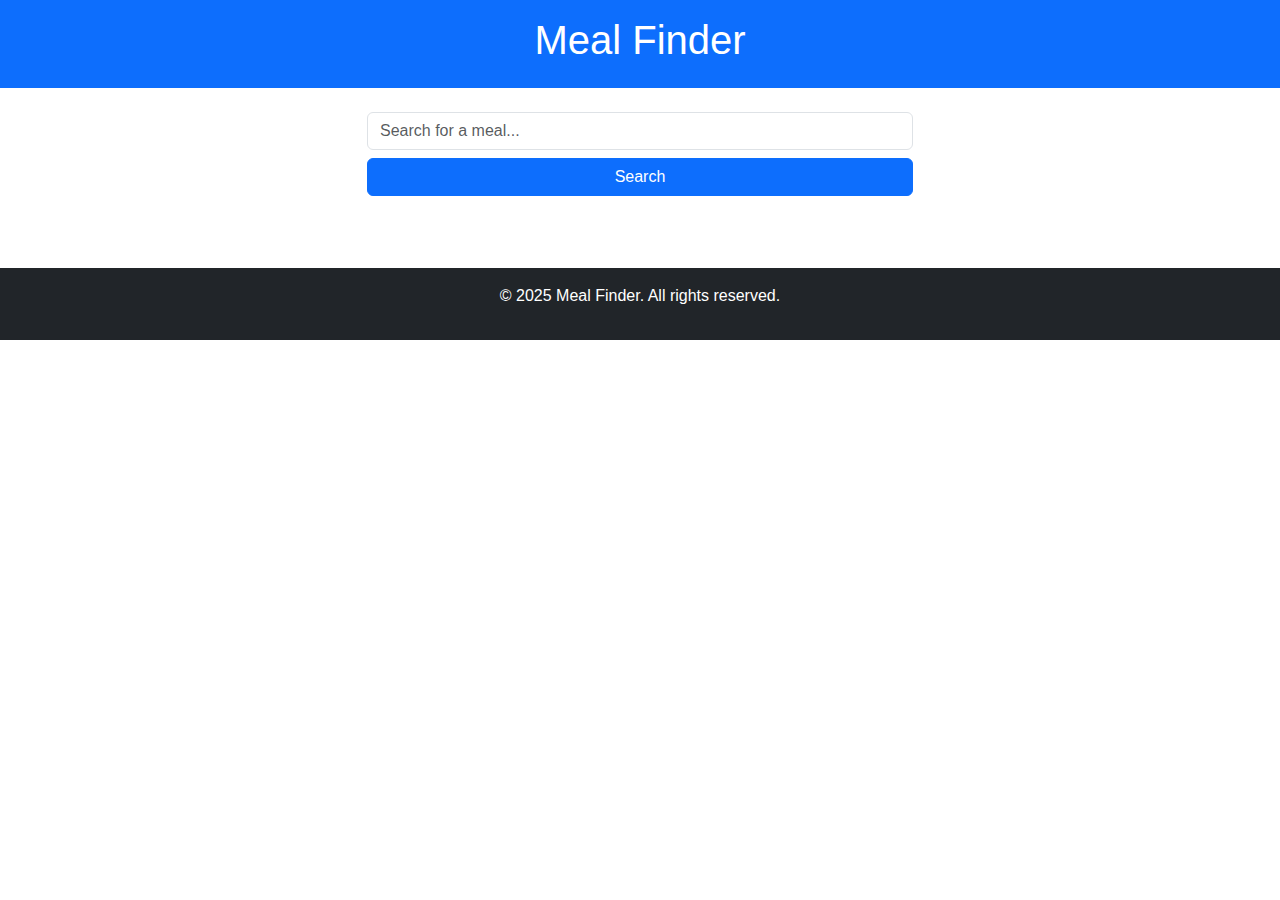
==== Final.html @ b5582902 "first commit" ====
<html lang="en">
<head>
  <meta charset="UTF-8">
  <meta name="viewport" content="width=device-width, initial-scale=1.0">
  <title>Meal Search</title>
  <link href="https://cdn.jsdelivr.net/npm/bootstrap@5.3.0/dist/css/bootstrap.min.css" rel="stylesheet">
  <link rel="stylesheet" href="styles.css">
</head>
<body>
  <!-- Header -->
  <header class="bg-primary text-white text-center py-3">
    <h1>Meal Finder</h1>
  </header>

  <!-- Search Bar -->
  <div class="container mt-4">
    <div class="row justify-content-center">
      <div class="col-md-6">
        <input id="search-input" type="text" class="form-control" placeholder="Search for a meal...">
        <button id="search-btn" class="btn btn-primary mt-2 w-100">Search</button>
      </div>
    </div>
  </div>

  <!-- Search Results -->
  <div class="container mt-4" id="results">
    <div class="row" id="meals-container"></div>
    <div class="text-center mt-3">
      <button id="show-all-btn" class="btn btn-secondary" style="display: none;">SHOW ALL</button>
    </div>
  </div>

  <!-- Footer -->
  <footer class="bg-dark text-white text-center py-3 mt-5">
    <p>&copy; 2025 Meal Finder. All rights reserved.</p>
  </footer>

  <script src="script.js"></script>
</body>
</html>
---- styles.css ----
body {
    font-family: Arial, sans-serif;
  }
  
  .meal-card img {
    max-height: 200px;
    object-fit: cover;
  }
  
  header {
    background-color: #007bff;
    color: white;
    padding: 10px;
  }
  
  footer {
    background-color: #333;
    color: white;
    padding: 10px;
    margin-top: 20px;
  }
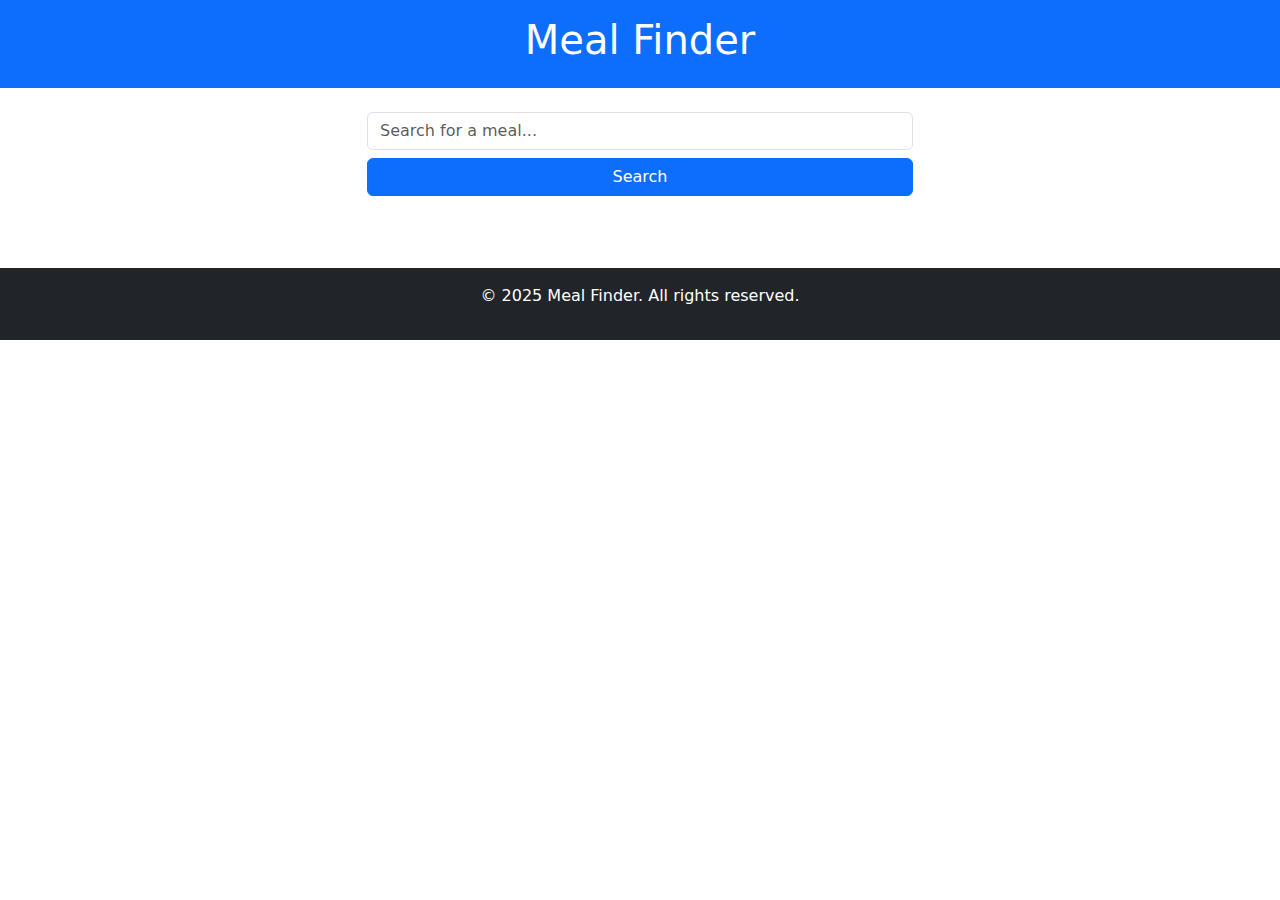
==== commit 9d461163: "second commit" ====
--- a/Final.html
+++ b/Final.html
@@ -3,7 +3,7 @@
   <meta charset="UTF-8">
   <meta name="viewport" content="width=device-width, initial-scale=1.0">
   <title>Meal Search</title>
-  <link href="https://cdn.jsdelivr.net/npm/bootstrap@5.3.0/dist/css/bootstrap.min.css" rel="stylesheet">
+  <link href="https://cdn.jsdelivr.net/npm/bootstrap@5.3.3/dist/css/bootstrap.min.css" rel="stylesheet" integrity="sha384-QWTKZyjpPEjISv5WaRU9OFeRpok6YctnYmDr5pNlyT2bRjXh0JMhjY6hW+ALEwIH" crossorigin="anonymous">
   <link rel="stylesheet" href="styles.css">
 </head>
 <body>
@@ -11,6 +11,7 @@
   <header class="bg-primary text-white text-center py-3">
     <h1>Meal Finder</h1>
   </header>
+
 
   <!-- Search Bar -->
   <div class="container mt-4">
@@ -22,6 +23,7 @@
     </div>
   </div>
 
+
   <!-- Search Results -->
   <div class="container mt-4" id="results">
     <div class="row" id="meals-container"></div>
@@ -30,11 +32,15 @@
     </div>
   </div>
 
+
   <!-- Footer -->
   <footer class="bg-dark text-white text-center py-3 mt-5">
     <p>&copy; 2025 Meal Finder. All rights reserved.</p>
   </footer>
 
+
   <script src="script.js"></script>
 </body>
 </html>
+
+
--- a/styles.css
+++ b/styles.css
@@ -1,22 +1,2 @@
-body {
-    font-family: Arial, sans-serif;
-  }
-  
-  .meal-card img {
-    max-height: 200px;
-    object-fit: cover;
-  }
-  
-  header {
-    background-color: #007bff;
-    color: white;
-    padding: 10px;
-  }
-  
-  footer {
-    background-color: #333;
-    color: white;
-    padding: 10px;
-    margin-top: 20px;
-  }
+
   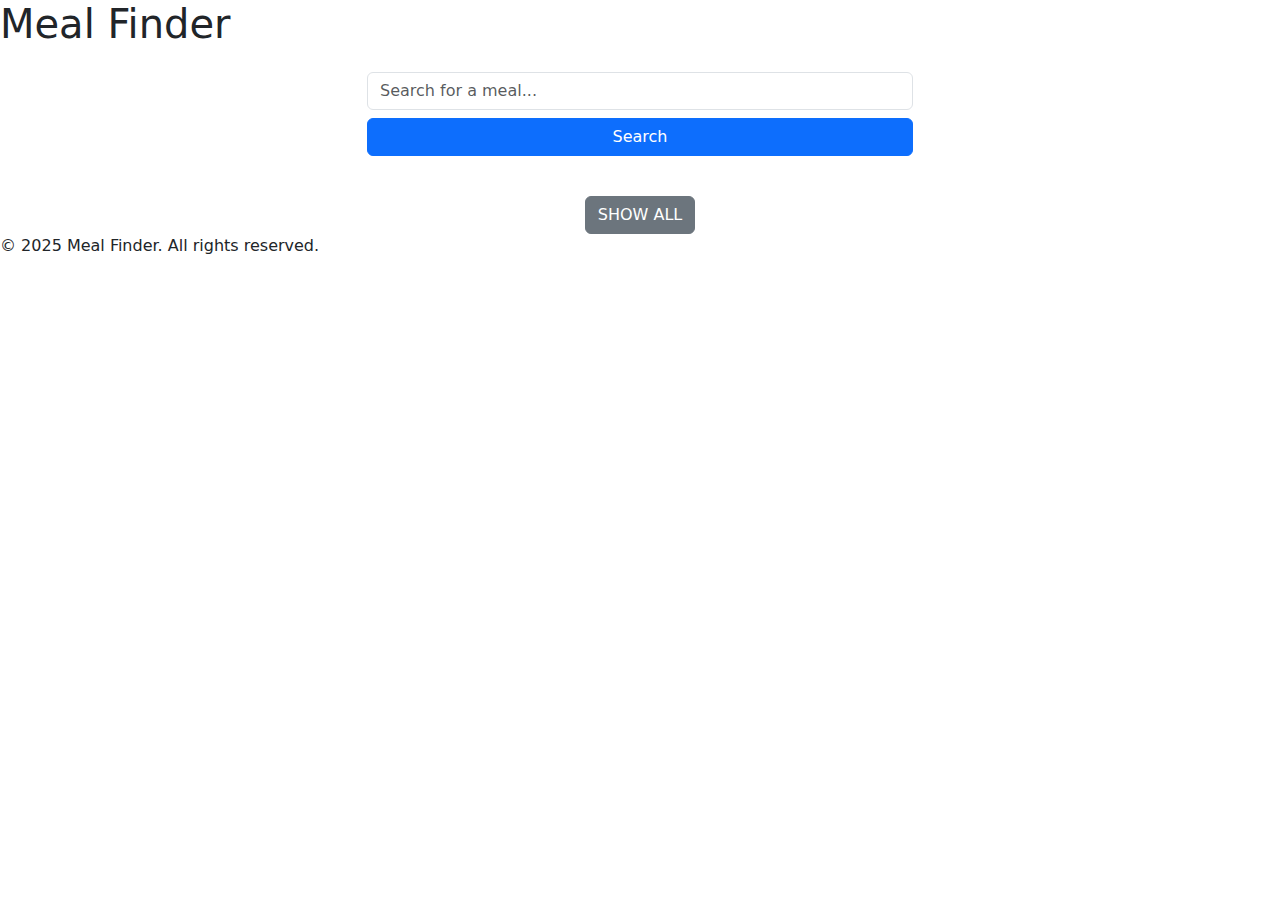
==== commit 7ffac626: "4th commit" ====
--- a/Final.html
+++ b/Final.html
@@ -2,16 +2,15 @@
 <head>
   <meta charset="UTF-8">
   <meta name="viewport" content="width=device-width, initial-scale=1.0">
-  <title>Meal Search</title>
+  <title>Meal Finder</title>
   <link href="https://cdn.jsdelivr.net/npm/bootstrap@5.3.3/dist/css/bootstrap.min.css" rel="stylesheet" integrity="sha384-QWTKZyjpPEjISv5WaRU9OFeRpok6YctnYmDr5pNlyT2bRjXh0JMhjY6hW+ALEwIH" crossorigin="anonymous">
   <link rel="stylesheet" href="styles.css">
 </head>
 <body>
   <!-- Header -->
-  <header class="bg-primary text-white text-center py-3">
+  <header>
     <h1>Meal Finder</h1>
   </header>
-
 
   <!-- Search Bar -->
   <div class="container mt-4">
@@ -23,24 +22,19 @@
     </div>
   </div>
 
-
   <!-- Search Results -->
   <div class="container mt-4" id="results">
     <div class="row" id="meals-container"></div>
     <div class="text-center mt-3">
-      <button id="show-all-btn" class="btn btn-secondary" style="display: none;">SHOW ALL</button>
+      <button id="show-all-btn" class="btn btn-secondary">SHOW ALL</button>
     </div>
   </div>
 
-
   <!-- Footer -->
-  <footer class="bg-dark text-white text-center py-3 mt-5">
+  <footer>
     <p>&copy; 2025 Meal Finder. All rights reserved.</p>
   </footer>
-
-
+  <script src="https://cdn.jsdelivr.net/npm/bootstrap@5.3.3/dist/js/bootstrap.bundle.min.js" integrity="sha384-YvpcrYf0tY3lHB60NNkmXc5s9fDVZLESaAA55NDzOxhy9GkcIdslK1eN7N6jIeHz" crossorigin="anonymous"></script>
   <script src="script.js"></script>
 </body>
 </html>
-
-
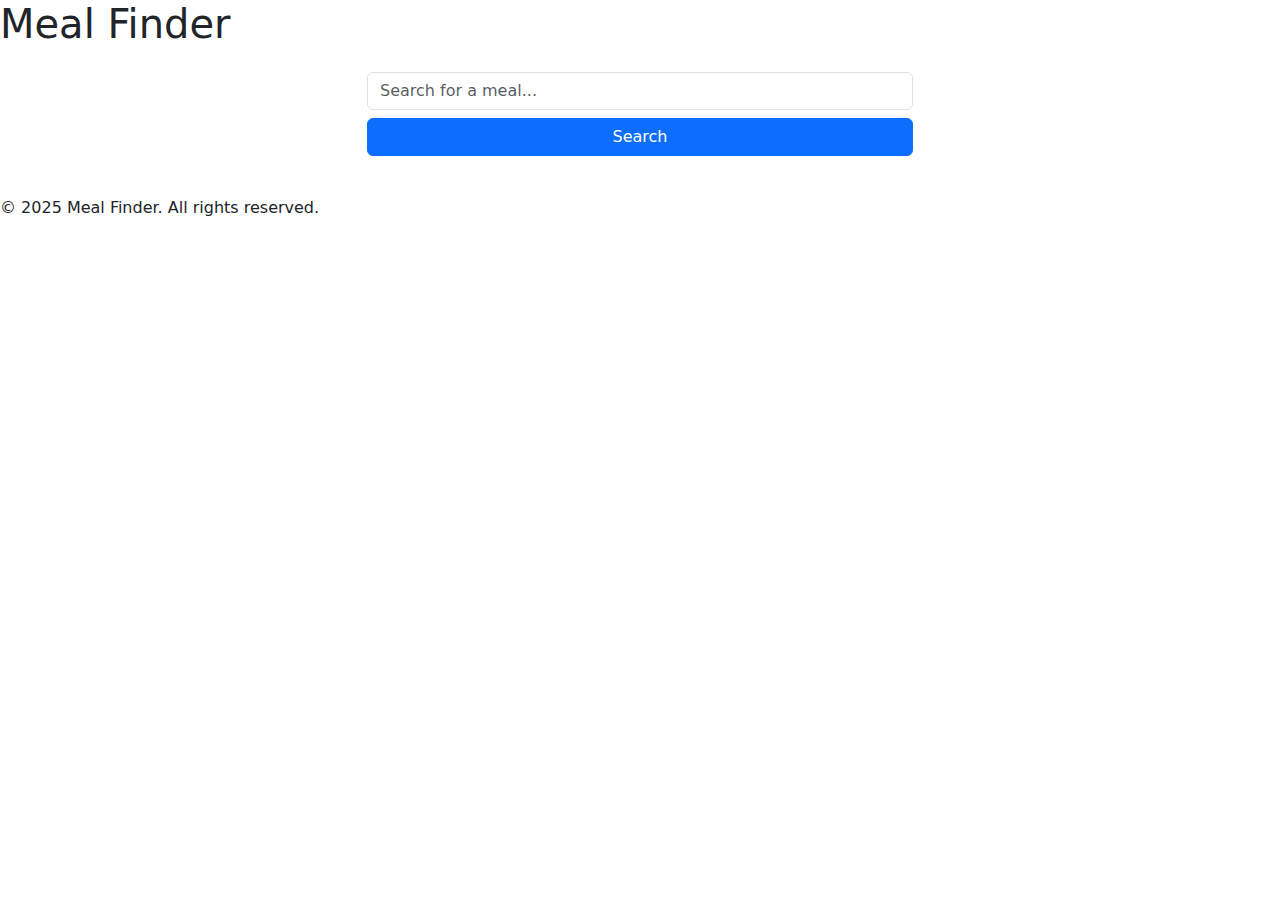
==== commit fbfeb03f: "5th commit" ====
--- a/Final.html
+++ b/Final.html
@@ -1,3 +1,4 @@
+<!DOCTYPE html>
 <html lang="en">
 <head>
   <meta charset="UTF-8">
@@ -26,7 +27,7 @@
   <div class="container mt-4" id="results">
     <div class="row" id="meals-container"></div>
     <div class="text-center mt-3">
-      <button id="show-all-btn" class="btn btn-secondary">SHOW ALL</button>
+      <button id="show-all-btn" class="btn btn-secondary" style="display: none;">SHOW ALL</button>
     </div>
   </div>
 
